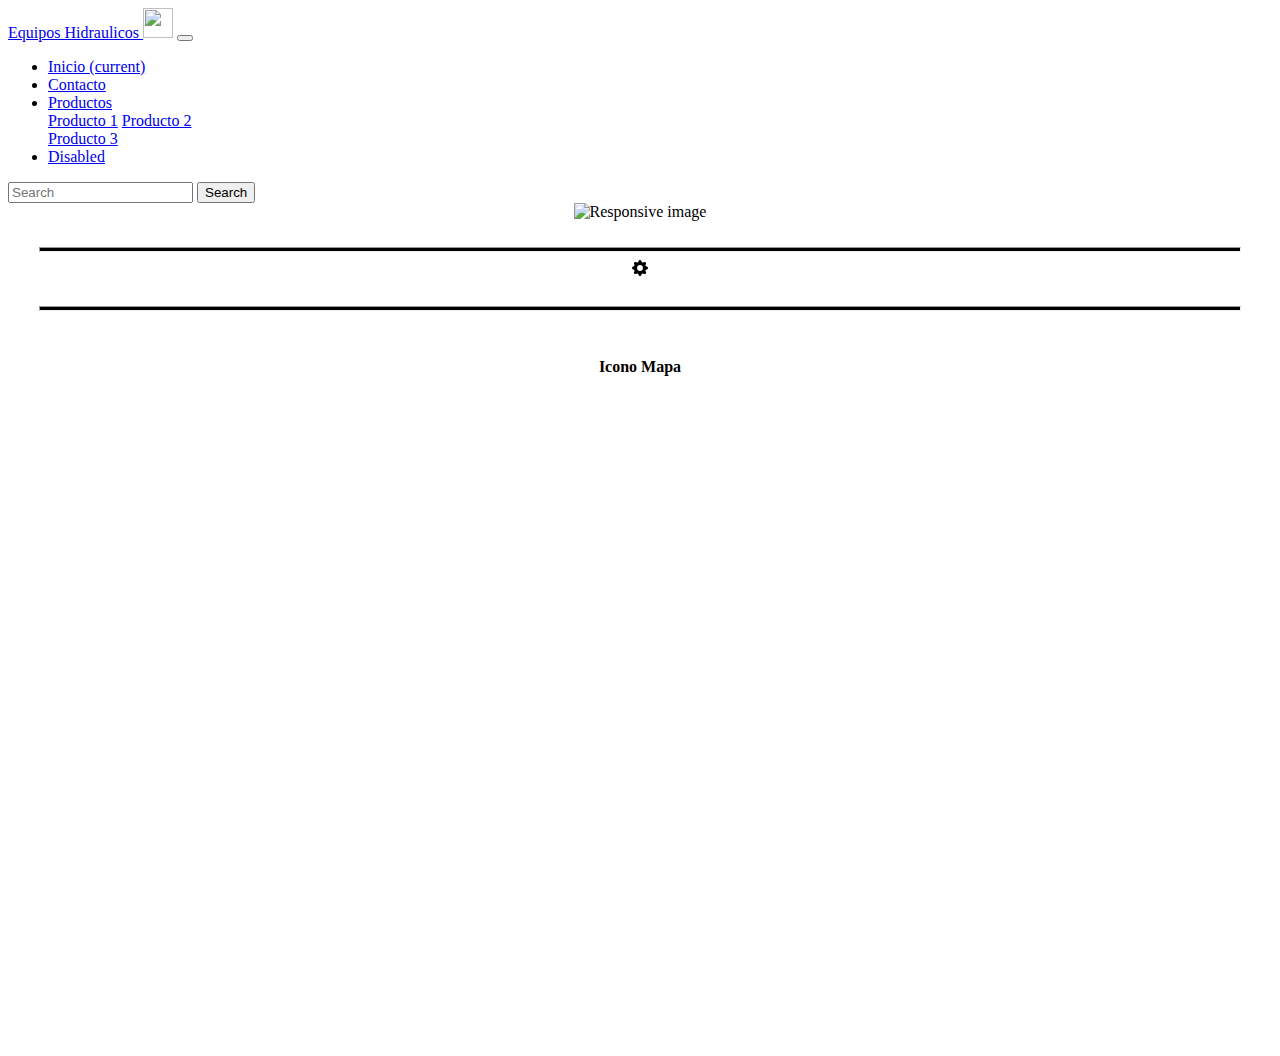
==== contacto.html @ 77a03b2f "Cree las otras dos cosas" ====
<!DOCTYPE html>
<html lang="en" dir="ltr">
  <head>
    <meta charset="utf-8">
    <title>Equipos Hidraulicos</title>

    <link rel="stylesheet" href="https://cdn.jsdelivr.net/npm/bootstrap@4.5.3/dist/css/bootstrap.min.css" integrity="sha384-TX8t27EcRE3e/ihU7zmQxVncDAy5uIKz4rEkgIXeMed4M0jlfIDPvg6uqKI2xXr2" crossorigin="anonymous">
	<link rel="stylesheet" href="estilos.css" />
	<link href="https://fonts.googleapis.com/css?family=Alegreya+Sans+SC:300|Carrois+Gothic+SC|Oswald:300" rel="stylesheet">

  <nav class="navbar sticky-top navbar-expand-lg navbar-dark bg-dark ">
    <a class="navbar-brand" href="#">Equipos Hidraulicos </a>
    <img src="/docs/4.5/assets/brand/bootstrap-solid.svg" width="30" height="30" class="d-inline-block align-top" alt="" loading="lazy">
    <button class="navbar-toggler" type="button" data-toggle="collapse" data-target="#navbarSupportedContent" aria-controls="navbarSupportedContent" aria-expanded="false" aria-label="Toggle navigation">
      <span class="navbar-toggler-icon"></span>
    </button>

    <div class="collapse navbar-collapse" id="navbarSupportedContent">
      <ul class="navbar-nav mr-auto">
        <li class="nav-item active">
          <a class="nav-link" href="#">Inicio <span class="sr-only">(current)</span></a>
        </li>
        <li class="nav-item">
          <a class="nav-link" href="#">Contacto</a>
        </li>
        <li class="nav-item dropdown">
          <a class="nav-link dropdown-toggle" href="#" id="navbarDropdown" role="button" data-toggle="dropdown" aria-haspopup="true" aria-expanded="false">
            Productos
          </a>
          <div class="dropdown-menu" aria-labelledby="navbarDropdown">
            <a class="dropdown-item" href="#">Producto 1</a>
            <a class="dropdown-item" href="#">Producto 2</a>
            <div class="dropdown-divider"></div>
            <a class="dropdown-item" href="#">Producto 3</a>
          </div>
        </li>
        <li class="nav-item">
          <a class="nav-link disabled" href="#" tabindex="-1" aria-disabled="true">Disabled</a>
        </li>
      </ul>
      <form class="form-inline my-2 my-lg-0">
        <input class="form-control mr-sm-2" type="search" placeholder="Search" aria-label="Search">
        <button class="btn btn-outline-success my-2 my-sm-0" type="submit">Search</button>
      </form>
    </div>
	</nav>

</head>

<body>
  <script src="https://code.jquery.com/jquery-3.5.1.slim.min.js" integrity="sha384-DfXdz2htPH0lsSSs5nCTpuj/zy4C+OGpamoFVy38MVBnE+IbbVYUew+OrCXaRkfj" crossorigin="anonymous"></script>
  <script src="https://cdn.jsdelivr.net/npm/popper.js@1.16.1/dist/umd/popper.min.js" integrity="sha384-9/reFTGAW83EW2RDu2S0VKaIzap3H66lZH81PoYlFhbGU+6BZp6G7niu735Sk7lN" crossorigin="anonymous"></script>
  <script src="https://cdn.jsdelivr.net/npm/bootstrap@4.5.3/dist/js/bootstrap.min.js" integrity="sha384-w1Q4orYjBQndcko6MimVbzY0tgp4pWB4lZ7lr30WKz0vr/aWKhXdBNmNb5D92v7s" crossorigin="anonymous"></script>

  <div class="container-fluid" align="center">
    <img src="https://github.com/Gorordo96/Equipos-Hidraulicos/blob/gh-pages/images/Logo.jpg?raw=true" class="img-fluid" alt="Responsive image" height="auto" width="auto">
    <br>
    <div class="row">
      <br>
      <div class="col"><hr></div>
      <div class="col-auto">
        <svg width="1em" height="1em" viewBox="0 0 16 16" class="bi bi-gear-fill" fill="currentColor" xmlns="http://www.w3.org/2000/svg">
    <path fill-rule="evenodd" d="M9.405 1.05c-.413-1.4-2.397-1.4-2.81 0l-.1.34a1.464 1.464 0 0 1-2.105.872l-.31-.17c-1.283-.698-2.686.705-1.987 1.987l.169.311c.446.82.023 1.841-.872 2.105l-.34.1c-1.4.413-1.4 2.397 0 2.81l.34.1a1.464 1.464 0 0 1 .872 2.105l-.17.31c-.698 1.283.705 2.686 1.987 1.987l.311-.169a1.464 1.464 0 0 1 2.105.872l.1.34c.413 1.4 2.397 1.4 2.81 0l.1-.34a1.464 1.464 0 0 1 2.105-.872l.31.17c1.283.698 2.686-.705 1.987-1.987l-.169-.311a1.464 1.464 0 0 1 .872-2.105l.34-.1c1.4-.413 1.4-2.397 0-2.81l-.34-.1a1.464 1.464 0 0 1-.872-2.105l.17-.31c.698-1.283-.705-2.686-1.987-1.987l-.311.169a1.464 1.464 0 0 1-2.105-.872l-.1-.34zM8 10.93a2.929 2.929 0 1 0 0-5.86 2.929 2.929 0 0 0 0 5.858z"/>
        </svg>
      </div>
      <br>
      <div class="col"><hr></div>
    </div>
  </div>
  <br>
<div class="container-fluid" align="center">
  <div class="row">
    <div class="col">
      <h4>Icono Mapa</h4>
    </div>
    <div class="col">
      <br>
      <div class="container-fluid">
        <div class="map-responsive">
         <iframe src="https://www.google.com/maps/embed?pb=!1m18!1m12!1m3!1d3342.068391698402!2d-64.34111408566297!3d-33.10728578087343!2m3!1f0!2f0!3f0!3m2!1i1024!2i768!4f13.1!3m3!1m2!1s0x95d200778b8ab643%3A0xe4d627d408e04b51!2sAv.%20Marcelo%20T.%20de%20Alvear%20599%2C%20X5804FZF%20R%C3%ADo%20Cuarto%2C%20C%C3%B3rdoba!5e0!3m2!1ses-419!2sar!4v1606003343665!5m2!1ses-419!2sar" width="400" height="300" frameborder="0" style="border:0;" allowfullscreen="" aria-hidden="false" tabindex="0"></iframe>
        </div>
      </div>



      </div>
    </div>
  </div>
</div>

</body>

</html>
---- estilos.css ----
/* FUENTES
 font-family: 'Alegreya Sans SC', sans-serif;
font-family: 'Oswald', sans-serif;
font-family: 'Carrois Gothic SC', sans-serif; */


/*MAPA*/
.map-responsive{
    overflow:hidden;
    padding-bottom:50%;
    position:relative;
    height:0;
}
.map-responsive iframe{
    left:0;
    top:0;
    height:100%;
    width:100%;
    position:absolute;
}

/*LINEAS HORIZONTALES*/
hr {
  height: 3px;
  width: 95%;
  background-color: black;
}
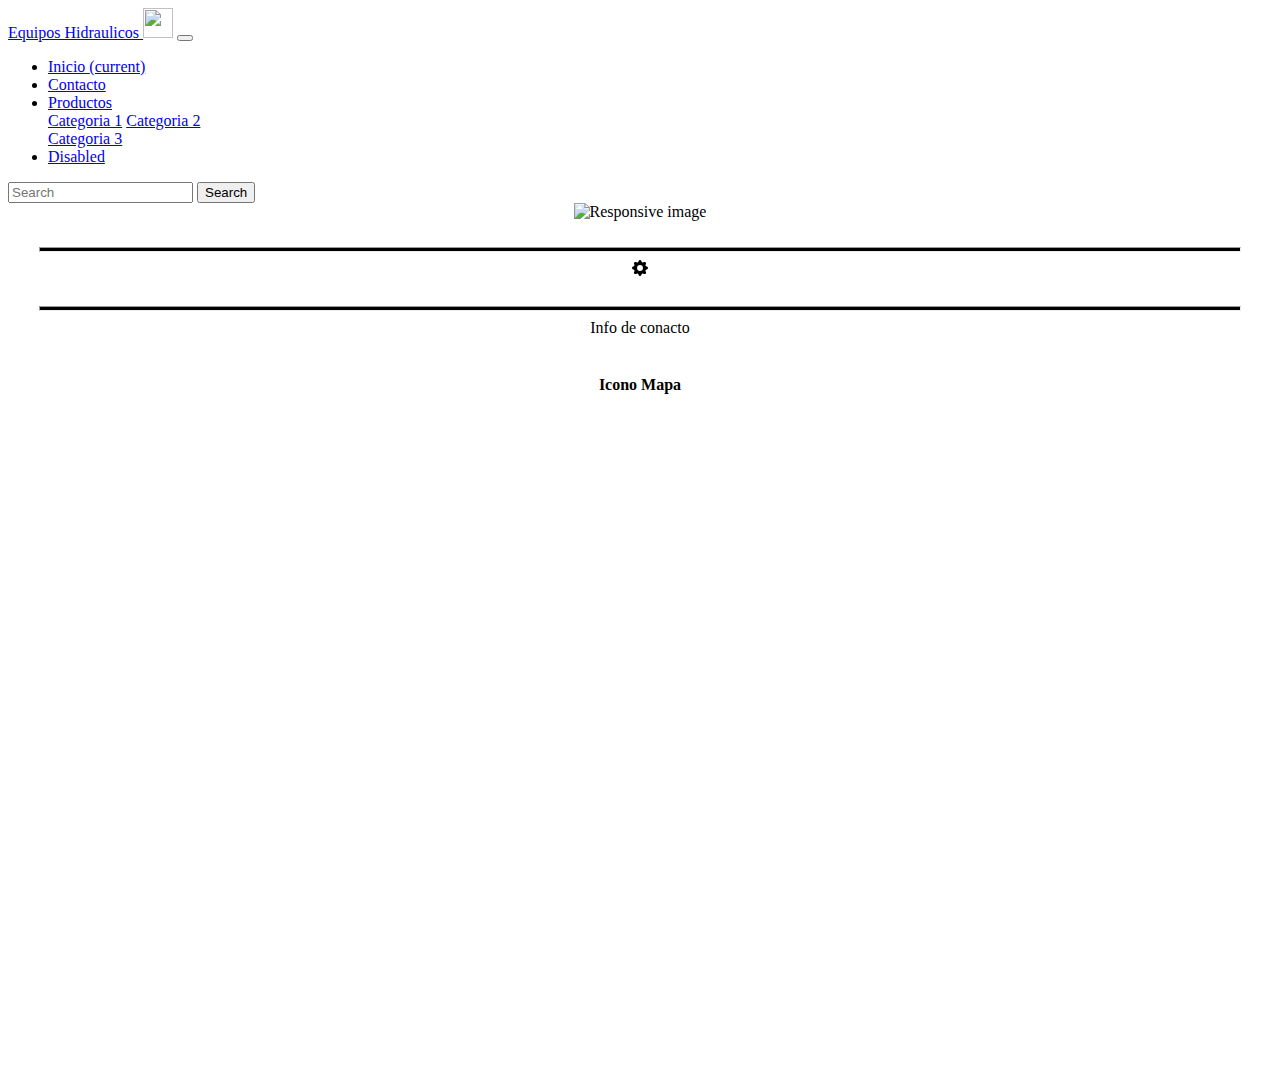
==== commit 30e65d39: "Linkeando el resto de págs" ====
--- a/contacto.html
+++ b/contacto.html
@@ -18,20 +18,20 @@
     <div class="collapse navbar-collapse" id="navbarSupportedContent">
       <ul class="navbar-nav mr-auto">
         <li class="nav-item active">
-          <a class="nav-link" href="#">Inicio <span class="sr-only">(current)</span></a>
+          <a class="nav-link" href="C:\Users\sobri\OneDrive\Documents\BOOTSTRAP\Equipos-Hidraulicos\index.html">Inicio <span class="sr-only">(current)</span></a>
         </li>
         <li class="nav-item">
-          <a class="nav-link" href="#">Contacto</a>
+          <a class="nav-link" href="C:\Users\sobri\OneDrive\Documents\BOOTSTRAP\Equipos-Hidraulicos\contacto.html">Contacto</a>
         </li>
         <li class="nav-item dropdown">
           <a class="nav-link dropdown-toggle" href="#" id="navbarDropdown" role="button" data-toggle="dropdown" aria-haspopup="true" aria-expanded="false">
             Productos
           </a>
           <div class="dropdown-menu" aria-labelledby="navbarDropdown">
-            <a class="dropdown-item" href="#">Producto 1</a>
-            <a class="dropdown-item" href="#">Producto 2</a>
+            <a class="dropdown-item" href="#">Categoria 1</a>
+            <a class="dropdown-item" href="#">Categoria 2</a>
             <div class="dropdown-divider"></div>
-            <a class="dropdown-item" href="#">Producto 3</a>
+            <a class="dropdown-item" href="#">Categoria 3</a>
           </div>
         </li>
         <li class="nav-item">
@@ -65,6 +65,7 @@
       </div>
       <br>
       <div class="col"><hr></div>
+	  Info de conacto
     </div>
   </div>
   <br>
